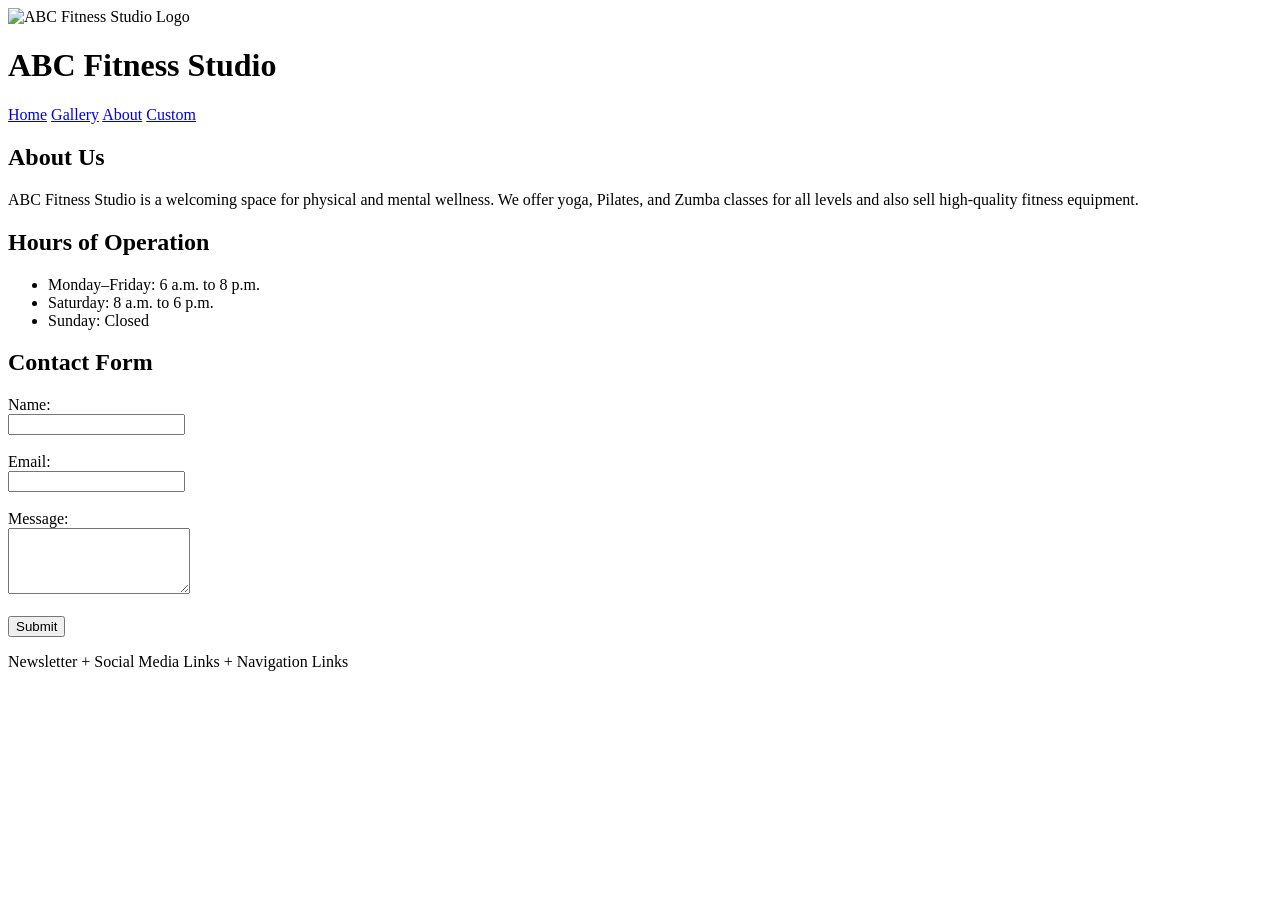
==== about.html @ 83743cad "Create about.html" ====
<!DOCTYPE html>
<html lang="en">
<head>
  <meta charset="UTF-8" />
  <meta name="viewport" content="width=device-width, initial-scale=1.0" />
  <title>ABC Fitness Studio - About</title>
  <link rel="stylesheet" href="style.css" />
</head>
<body>
  <header>
    <div class="brand">
      <img src="assets/Client2_LogoPalette2_155EBC.png" alt="ABC Fitness Studio Logo">
      <h1>ABC Fitness Studio</h1>
    </div>

    <nav>
      <a href="index.html">Home</a>
      <a href="gallery.html">Gallery</a>
      <a href="about.html">About</a>
      <a href="custom.html">Custom</a>
    </nav>
  </header>

  <div class="wrapper">
    <section class="card">
      <h2>About Us</h2>
      <p>
        ABC Fitness Studio is a welcoming space for physical and mental wellness.
        We offer yoga, Pilates, and Zumba classes for all levels and also sell high-quality fitness equipment.
      </p>
    </section>

    <section class="card">
      <h2>Hours of Operation</h2>
      <ul>
        <li>Monday–Friday: 6 a.m. to 8 p.m.</li>
        <li>Saturday: 8 a.m. to 6 p.m.</li>
        <li>Sunday: Closed</li>
      </ul>
    </section>

    <section class="card">
      <h2>Contact Form</h2>
      <form>
        <label for="name">Name:</label><br>
        <input id="name" type="text"><br><br>

        <label for="email">Email:</label><br>
        <input id="email" type="email"><br><br>

        <label for="message">Message:</label><br>
        <textarea id="message" rows="4"></textarea><br><br>

        <input class="btn" type="submit" value="Submit">
      </form>
    </section>

    <footer>
      <p>Newsletter + Social Media Links + Navigation Links</p>
    </footer>
  </div>
</body>
</html>
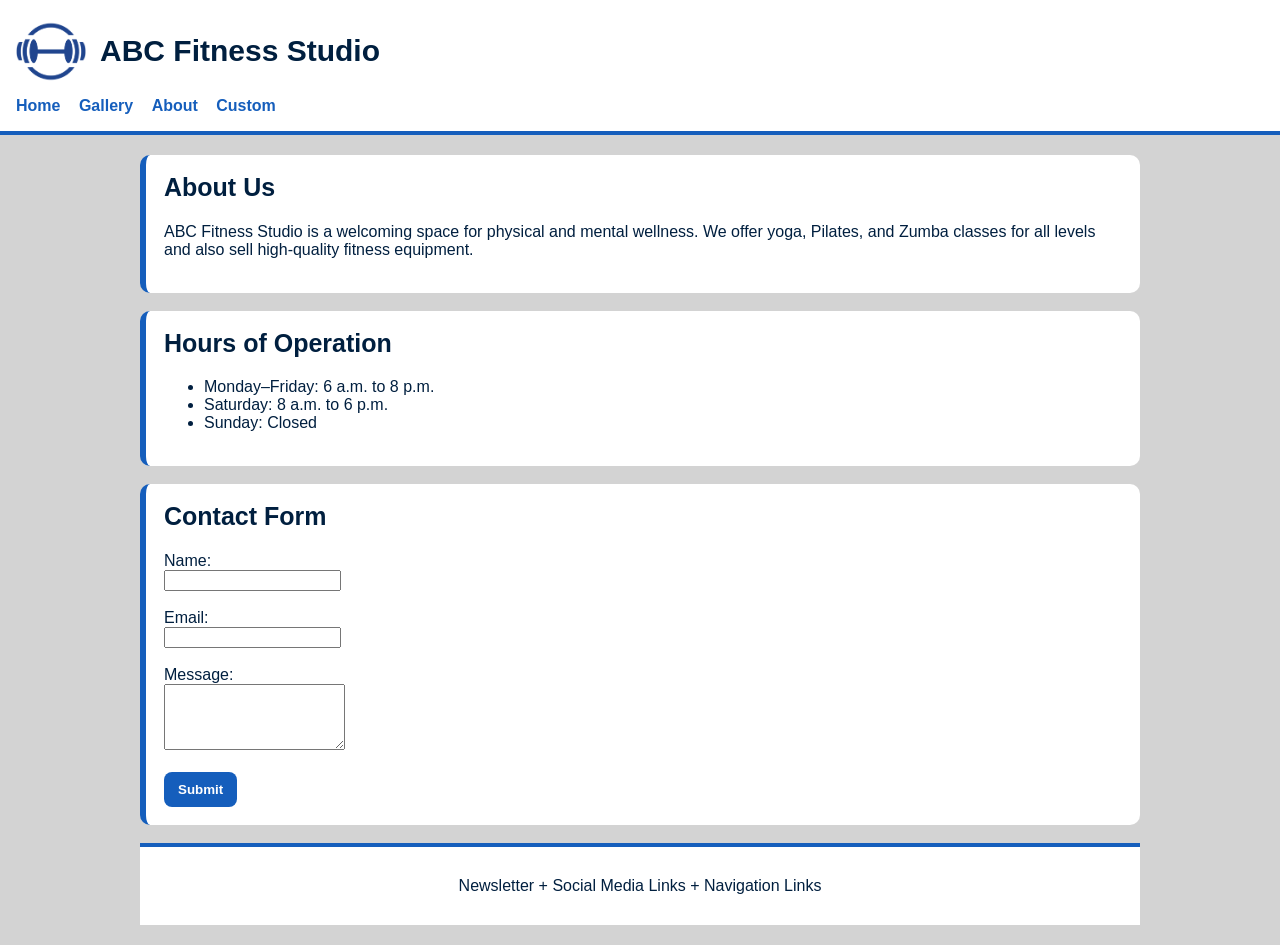
==== commit 980bd203: "Update about.html" ====
--- a/about.html
+++ b/about.html
@@ -9,7 +9,7 @@
 <body>
   <header>
     <div class="brand">
-      <img src="assets/Client2_LogoPalette2_155EBC.png" alt="ABC Fitness Studio Logo">
+      <img src="assets/Client2_LogoPalette2_20458E.png" alt="ABC Fitness Studio Logo" width="100">
       <h1>ABC Fitness Studio</h1>
     </div>
 
--- a/style.css
+++ b/style.css
@@ -0,0 +1,131 @@
+/* ABC Fitness Studio - Palette 2
+   Primary: #155EBC
+   Navy:    #001F3F
+   Gray:    #D3D3D3
+   Accent:  #AC1724
+*/
+
+body {
+  margin: 0;
+  font-family: Arial, Calibri, sans-serif;
+  color: #001F3F;
+  background: #D3D3D3;
+}
+
+header {
+  background: white;
+  border-bottom: 4px solid #155EBC;
+  padding: 16px;
+}
+
+.brand {
+  display: flex;
+  align-items: center;
+  gap: 14px;
+}
+
+.brand img {
+  width: 70px;
+  height: auto;
+}
+
+h1 {
+  margin: 0;
+  font-size: 30px; /* Typography option 2 style */
+  font-weight: bold;
+}
+
+nav {
+  margin-top: 10px;
+}
+
+nav a {
+  text-decoration: none;
+  font-weight: bold;
+  color: #155EBC;
+  margin-right: 14px;
+}
+
+nav a:hover {
+  color: #001F3F;
+  text-decoration: underline;
+}
+
+.wrapper {
+  max-width: 1000px;
+  margin: 20px auto;
+  padding: 0 16px;
+}
+
+.card {
+  background: white;
+  border-left: 6px solid #155EBC;
+  border-radius: 10px;
+  padding: 18px;
+  margin-bottom: 18px;
+}
+
+h2 {
+  margin-top: 0;
+  font-size: 25px; /* Typography option 2 style */
+  font-weight: bold;
+}
+
+.btn {
+  background: #155EBC;
+  color: white;
+  border: none;
+  padding: 10px 14px;
+  border-radius: 8px;
+  font-weight: bold;
+  cursor: pointer;
+}
+
+.btn:hover {
+  background: #001F3F;
+}
+
+.grid {
+  display: grid;
+  grid-template-columns: repeat(3, 1fr);
+  gap: 14px;
+}
+
+figure {
+  margin: 0;
+  background: #fff;
+  border: 1px solid #D3D3D3;
+  border-radius: 10px;
+  overflow: hidden;
+}
+
+figure img {
+  width: 100%;
+  height: 180px;
+  object-fit: cover;
+  display: block;
+}
+
+figcaption {
+  padding: 10px;
+  font-size: 16px;
+}
+
+footer {
+  background: white;
+  border-top: 4px solid #155EBC;
+  padding: 14px 16px;
+  text-align: center;
+  font-size: 16px;
+}
+
+/* Mobile */
+@media (max-width: 768px) {
+  .grid {
+    grid-template-columns: 1fr;
+  }
+
+  h1 {
+    font-size: 25px;
+  }
+}
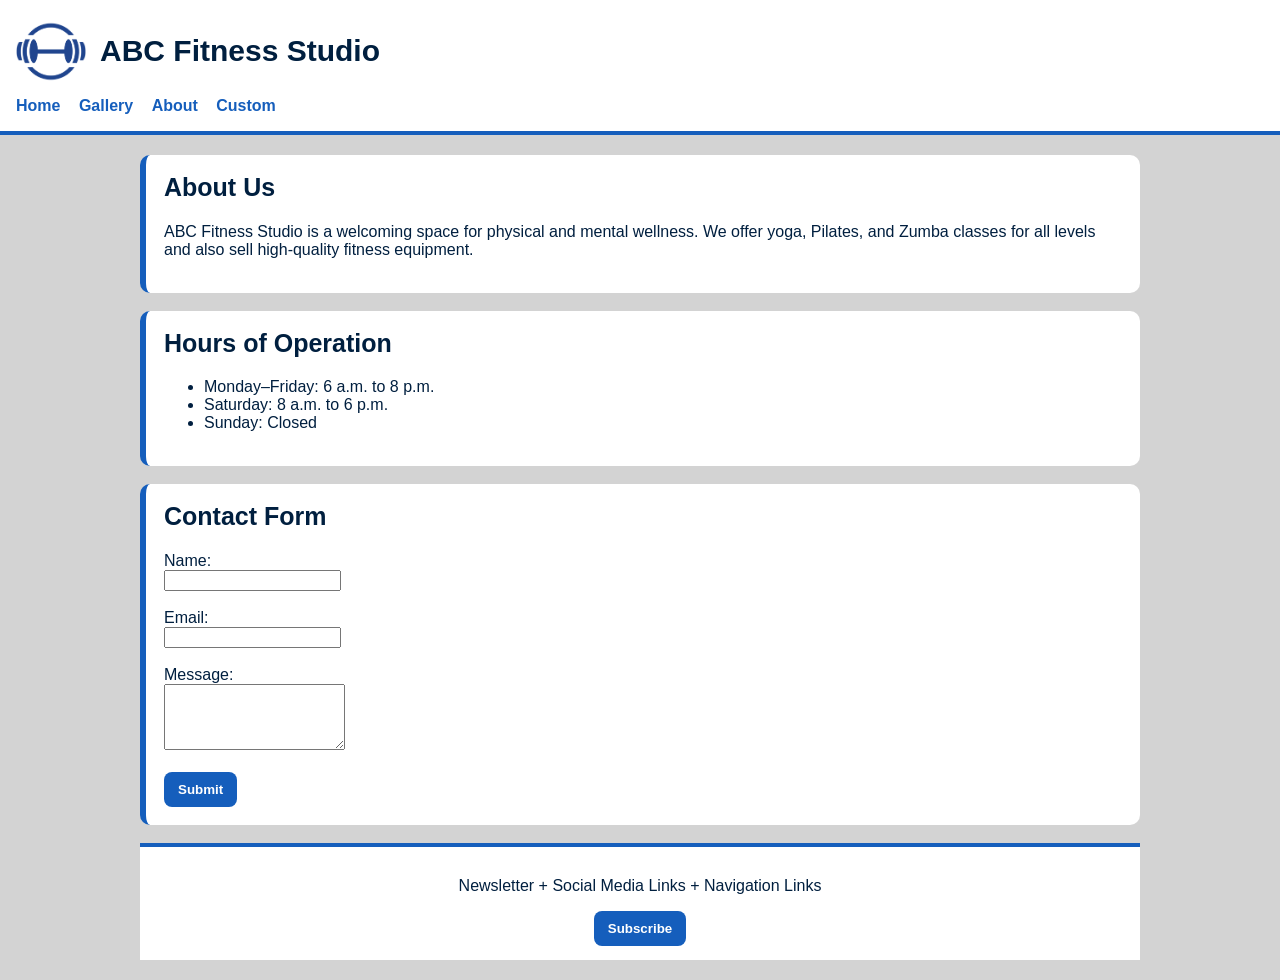
==== commit 2ee11178: "Update about.html" ====
--- a/about.html
+++ b/about.html
@@ -5,6 +5,7 @@
   <meta name="viewport" content="width=device-width, initial-scale=1.0" />
   <title>ABC Fitness Studio - About</title>
   <link rel="stylesheet" href="style.css" />
+  <script src="script.js" defer></script>
 </head>
 <body>
   <header>
@@ -57,6 +58,7 @@
 
     <footer>
       <p>Newsletter + Social Media Links + Navigation Links</p>
+      <button id="subscribeBtn" class="btn" type="button">Subscribe</button>
     </footer>
   </div>
 </body>
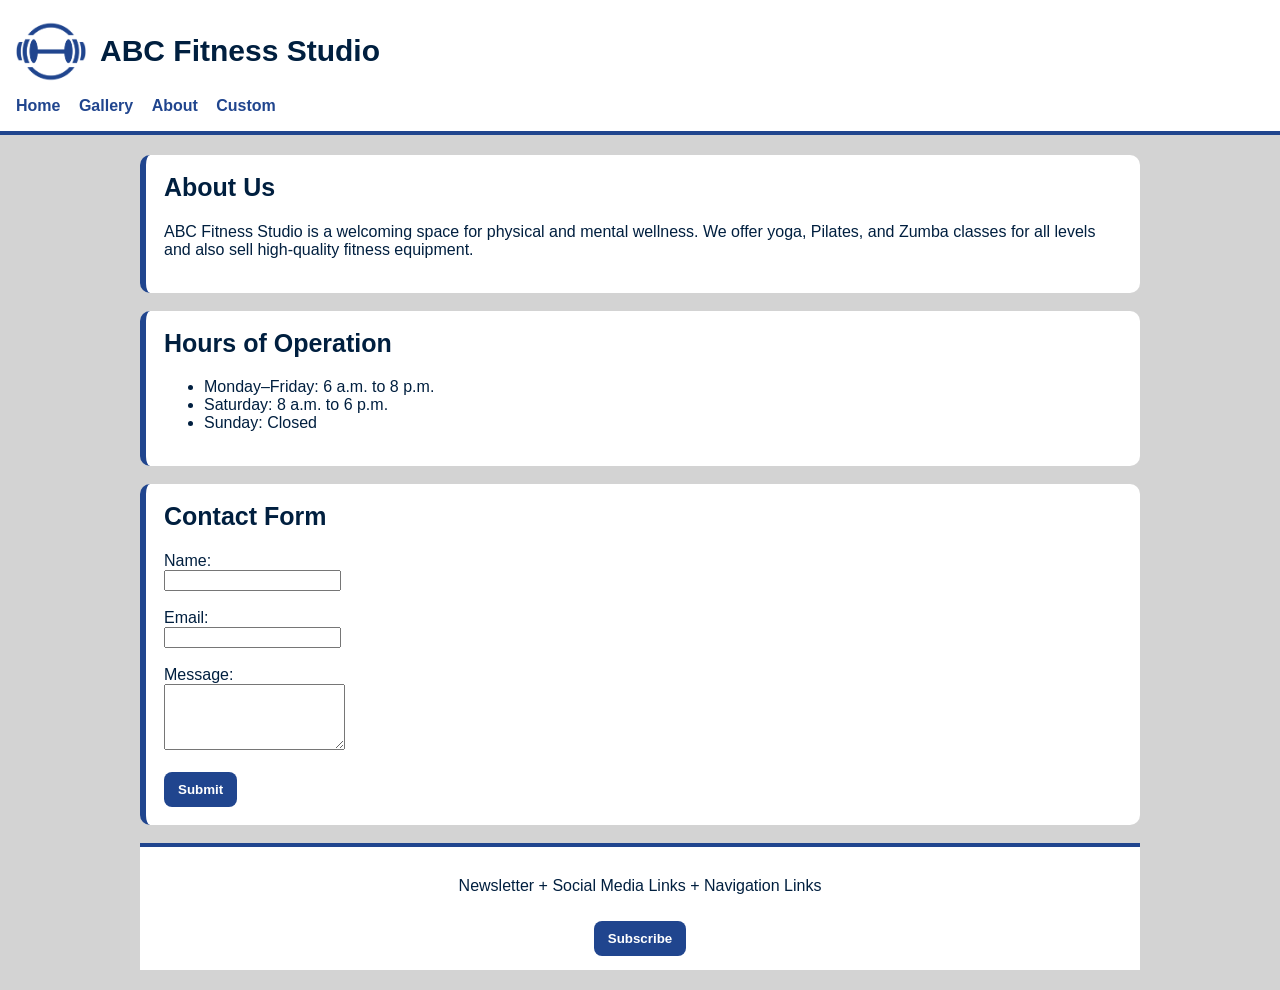
==== commit 5eb58eaa: "Update about.html" ====
--- a/about.html
+++ b/about.html
@@ -42,15 +42,15 @@
 
     <section class="card">
       <h2>Contact Form</h2>
-      <form>
+      <form id="contactForm">
         <label for="name">Name:</label><br>
-        <input id="name" type="text"><br><br>
+        <input id="name" type="text" required><br><br>
 
         <label for="email">Email:</label><br>
-        <input id="email" type="email"><br><br>
+        <input id="email" type="email" required><br><br>
 
         <label for="message">Message:</label><br>
-        <textarea id="message" rows="4"></textarea><br><br>
+        <textarea id="message" rows="4" required></textarea><br><br>
 
         <input class="btn" type="submit" value="Submit">
       </form>
--- a/style.css
+++ b/style.css
@@ -1,8 +1,8 @@
 /* ABC Fitness Studio - Palette 2
-   Primary: #155EBC
+   Primary: #20458E  (Bootcamp Blue)
    Navy:    #001F3F
    Gray:    #D3D3D3
-   Accent:  #AC1724
+   Accent:  #AC1724  (Crimson Bloom)
 */
 
 body {
@@ -14,7 +14,7 @@
 
 header {
   background: white;
-  border-bottom: 4px solid #155EBC;
+  border-bottom: 4px solid #20458E;
   padding: 16px;
 }
 
@@ -31,7 +31,7 @@
 
 h1 {
   margin: 0;
-  font-size: 30px; /* Typography option 2 style */
+  font-size: 30px;
   font-weight: bold;
 }
 
@@ -42,7 +42,7 @@
 nav a {
   text-decoration: none;
   font-weight: bold;
-  color: #155EBC;
+  color: #20458E;
   margin-right: 14px;
 }
 
@@ -59,7 +59,7 @@
 
 .card {
   background: white;
-  border-left: 6px solid #155EBC;
+  border-left: 6px solid #20458E;
   border-radius: 10px;
   padding: 18px;
   margin-bottom: 18px;
@@ -67,12 +67,12 @@
 
 h2 {
   margin-top: 0;
-  font-size: 25px; /* Typography option 2 style */
+  font-size: 25px;
   font-weight: bold;
 }
 
 .btn {
-  background: #155EBC;
+  background: #20458E;
   color: white;
   border: none;
   padding: 10px 14px;
@@ -113,10 +113,14 @@
 
 footer {
   background: white;
-  border-top: 4px solid #155EBC;
+  border-top: 4px solid #20458E;
   padding: 14px 16px;
   text-align: center;
   font-size: 16px;
+}
+
+footer .btn {
+  margin-top: 10px;
 }
 
 /* Mobile */
